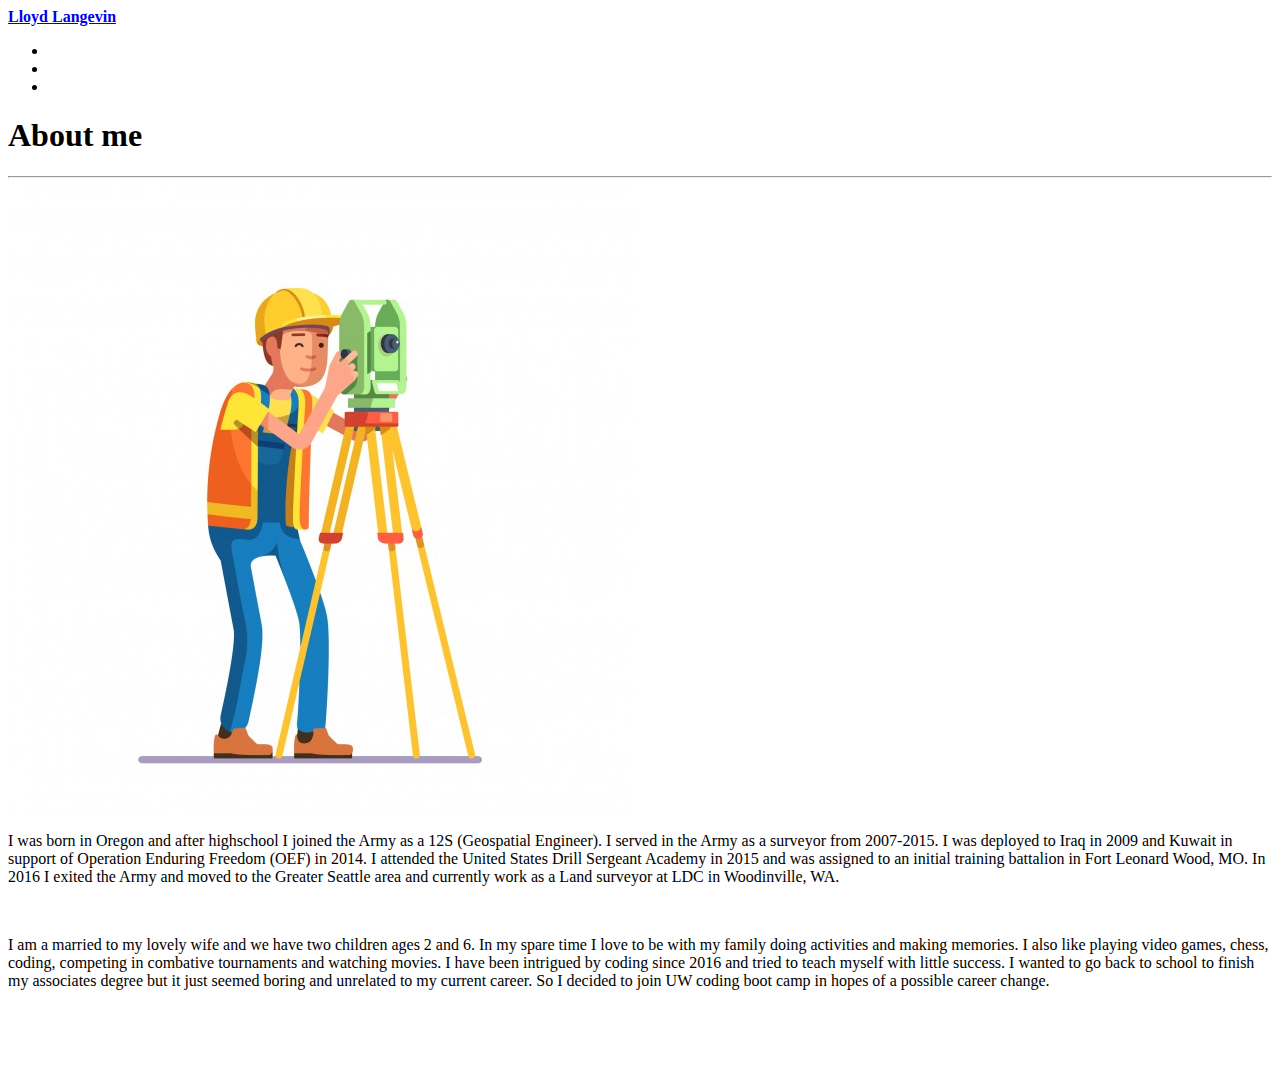
==== index.html @ e1a7de1e "file upload commit" ====
<!DOCTYPE html>
<html lang="en">

<head>
	<meta charset="UTF-8">
	<meta name="viewport" content="width=device-width, initial-scale=1.0">
	<!-- CSS bootstrap -->
	<link href="https://cdn.jsdelivr.net/npm/bootstrap@5.0.0-beta1/dist/css/bootstrap.min.css" rel="stylesheet" integrity="sha384-giJF6kkoqNQ00vy+HMDP7azOuL0xtbfIcaT9wjKHr8RbDVddVHyTfAAsrekwKmP1" crossorigin="anonymous">
	<!-- CSS Styles -->
	<link href="/Responsive_Portfolio/Assets/css/index.css" rel="stylesheet">
	<title>Home | Responsive webpage</title>
</head>

<body>
	<header>
		<nav class="navbar navbar-expand-lg navbar-dark bg-dark">
			<div class="container-fluid"> <a class="navbar-brand" href="index.html"><strong>Lloyd Langevin</strong></a>
				<ul class="nav justify-content-end">
					<li class="nav-item"> <a class="nav-link" href="contact.html" style="color: white;">Contact</a> </li>
					<li class="nav-item"> <a class="nav-link" href="portfolio.html" style="color: white;">Portfolio</a> </li>
					<li class="nav-item"> <a class="nav-link" href="index.html" style="color: white;"><strong>About</strong></a> </li>
				</ul>
			</div>
		</nav>
	</header>
	<main>
		<div class="container bg-dark text-light">
			<h1>About me</h1>
			<hr>
			<div class="row">
				<div class="col-sm-12 col-md-12 col-lg-12"> <img id="surveyor" src="Assets/images/LS.jpg" alt="Land surveyor cartoon">
					<p>I was born in Oregon and after highschool I joined the Army as a 12S (Geospatial Engineer). I served in the Army as a surveyor from 2007-2015. I was deployed to Iraq in 2009 and Kuwait in support of Operation Enduring Freedom (OEF) in 2014. I attended the United States Drill Sergeant Academy in 2015 and was assigned to an initial training battalion in Fort Leonard Wood, MO. In 2016 I exited the Army and moved to the Greater Seattle area and currently work as a Land surveyor at LDC in Woodinville, WA. </p>
					<br>
					<p>I am a married to my lovely wife and we have two children ages 2 and 6. In my spare time I love to be with my family doing activities and making memories. I also like playing video games, chess, coding, competing in combative tournaments and watching movies. I have been intrigued by coding since 2016 and tried to teach myself with little success. I wanted to go back to school to finish my associates degree but it just seemed boring and unrelated to my current career. So I decided to join UW coding boot camp in hopes of a possible career change. </p>
				</div>
			</div>
		</div>
	</main>
	<!-- footer -->
	<footer class="footer">
		<nav class="navbar fixed-bottom navbar-dark bg-dark">
			<div class="container-fluid" style="text-align: center; filter: brightness(0) invert(1);">
				<div class="col-sm-12 col-md-3 col-lg-3">
					<a href="https://instagram.com" style="color: white; text-decoration: none; padding-top: 15px;"> <img class="logo" src="/Responsive_Portfolio/Assets/images/instagram-brands.svg" alt="Instagram logo" height="50" width="50">Instagram</a>
				</div>
				<div class="col-sm-12 col-md-3 col-lg-3">
					<a href="https://twitter.com" style="color: white; text-decoration: none; padding-top: 15px;"> <img class="logo" src="/Responsive_Portfolio/Assets/images/twitter-brands.svg" alt="Twitter logo" height="50" width="50">Twitter</a>
				</div>
				<div class="col-sm-12 col-md-3 col-lg-3">
					<a href="https://facebook.com" style="color: white; text-decoration: none; padding-top: 15px;"> <img src="/Responsive_Portfolio/Assets/images/facebook-brands.svg" alt="Facebook logo" height="50" width="50">Facebook</a>
				</div>
				<div class="col-sm-12 col-md-3 col-lg-3">
					<a href="https://reddit.com" style="color: white; text-decoration: none; padding-top: 15px;"> <img src="/Responsive_Portfolio/Assets/images/reddit-alien-brands.svg" alt="Reddit logo" height="50" width="50">Reddit</a>
				</div>
			</div>
		</nav>
	</footer>
	<!-- Javascript Bootstrap-->
	<script src="https://cdn.jsdelivr.net/npm/bootstrap@5.0.0-beta1/dist/js/bootstrap.bundle.min.js" integrity="sha384-ygbV9kiqUc6oa4msXn9868pTtWMgiQaeYH7/t7LECLbyPA2x65Kgf80OJFdroafW" crossorigin="anonymous"></script>
</body>

</html>
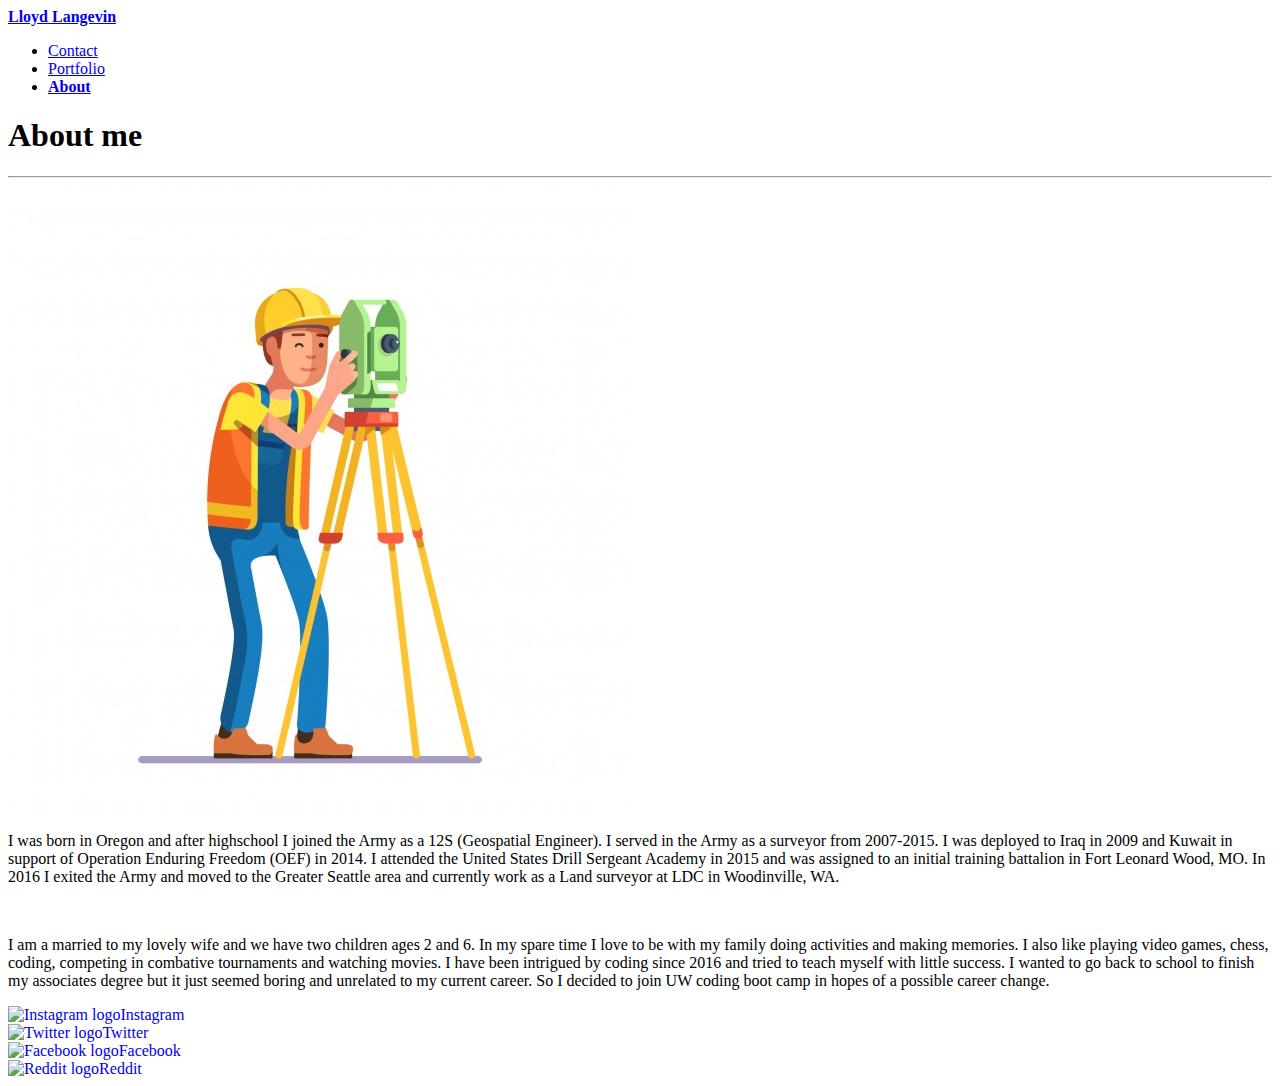
==== commit 499caefa: "updated media screen sizes and padding" ====
--- a/index.html
+++ b/index.html
@@ -16,9 +16,9 @@
 		<nav class="navbar navbar-expand-lg navbar-dark bg-dark">
 			<div class="container-fluid"> <a class="navbar-brand" href="index.html"><strong>Lloyd Langevin</strong></a>
 				<ul class="nav justify-content-end">
-					<li class="nav-item"> <a class="nav-link" href="contact.html" style="color: white;">Contact</a> </li>
-					<li class="nav-item"> <a class="nav-link" href="portfolio.html" style="color: white;">Portfolio</a> </li>
-					<li class="nav-item"> <a class="nav-link" href="index.html" style="color: white;"><strong>About</strong></a> </li>
+					<li class="nav-item"> <a class="nav-link" href="contact.html">Contact</a></li>
+					<li class="nav-item"> <a class="nav-link" href="portfolio.html">Portfolio</a></li>
+					<li class="nav-item"> <a class="nav-link" href="index.html"><strong>About</strong></a></li>
 				</ul>
 			</div>
 		</nav>
@@ -39,18 +39,18 @@
 	<!-- footer -->
 	<footer class="footer">
 		<nav class="navbar fixed-bottom navbar-dark bg-dark">
-			<div class="container-fluid" style="text-align: center; filter: brightness(0) invert(1);">
+			<div class="container-fluid">
 				<div class="col-sm-12 col-md-3 col-lg-3">
-					<a href="https://instagram.com" style="color: white; text-decoration: none; padding-top: 15px;"> <img class="logo" src="/Responsive_Portfolio/Assets/images/instagram-brands.svg" alt="Instagram logo" height="50" width="50">Instagram</a>
+					<a href="https://instagram.com" style="text-decoration: none; padding-top: 15px;"> <img class="logo" src="/Responsive_Portfolio/Assets/images/instagram-brands.svg" alt="Instagram logo" height="50" width="50">Instagram</a>
 				</div>
 				<div class="col-sm-12 col-md-3 col-lg-3">
-					<a href="https://twitter.com" style="color: white; text-decoration: none; padding-top: 15px;"> <img class="logo" src="/Responsive_Portfolio/Assets/images/twitter-brands.svg" alt="Twitter logo" height="50" width="50">Twitter</a>
+					<a href="https://twitter.com" style="text-decoration: none; padding-top: 15px;"> <img class="logo" src="/Responsive_Portfolio/Assets/images/twitter-brands.svg" alt="Twitter logo" height="50" width="50">Twitter</a>
 				</div>
 				<div class="col-sm-12 col-md-3 col-lg-3">
-					<a href="https://facebook.com" style="color: white; text-decoration: none; padding-top: 15px;"> <img src="/Responsive_Portfolio/Assets/images/facebook-brands.svg" alt="Facebook logo" height="50" width="50">Facebook</a>
+					<a href="https://facebook.com" style="text-decoration: none; padding-top: 15px;"> <img src="/Responsive_Portfolio/Assets/images/facebook-brands.svg" alt="Facebook logo" height="50" width="50">Facebook</a>
 				</div>
 				<div class="col-sm-12 col-md-3 col-lg-3">
-					<a href="https://reddit.com" style="color: white; text-decoration: none; padding-top: 15px;"> <img src="/Responsive_Portfolio/Assets/images/reddit-alien-brands.svg" alt="Reddit logo" height="50" width="50">Reddit</a>
+					<a href="https://reddit.com" style="text-decoration: none; padding-top: 15px;"> <img src="/Responsive_Portfolio/Assets/images/reddit-alien-brands.svg" alt="Reddit logo" height="50" width="50">Reddit</a>
 				</div>
 			</div>
 		</nav>
